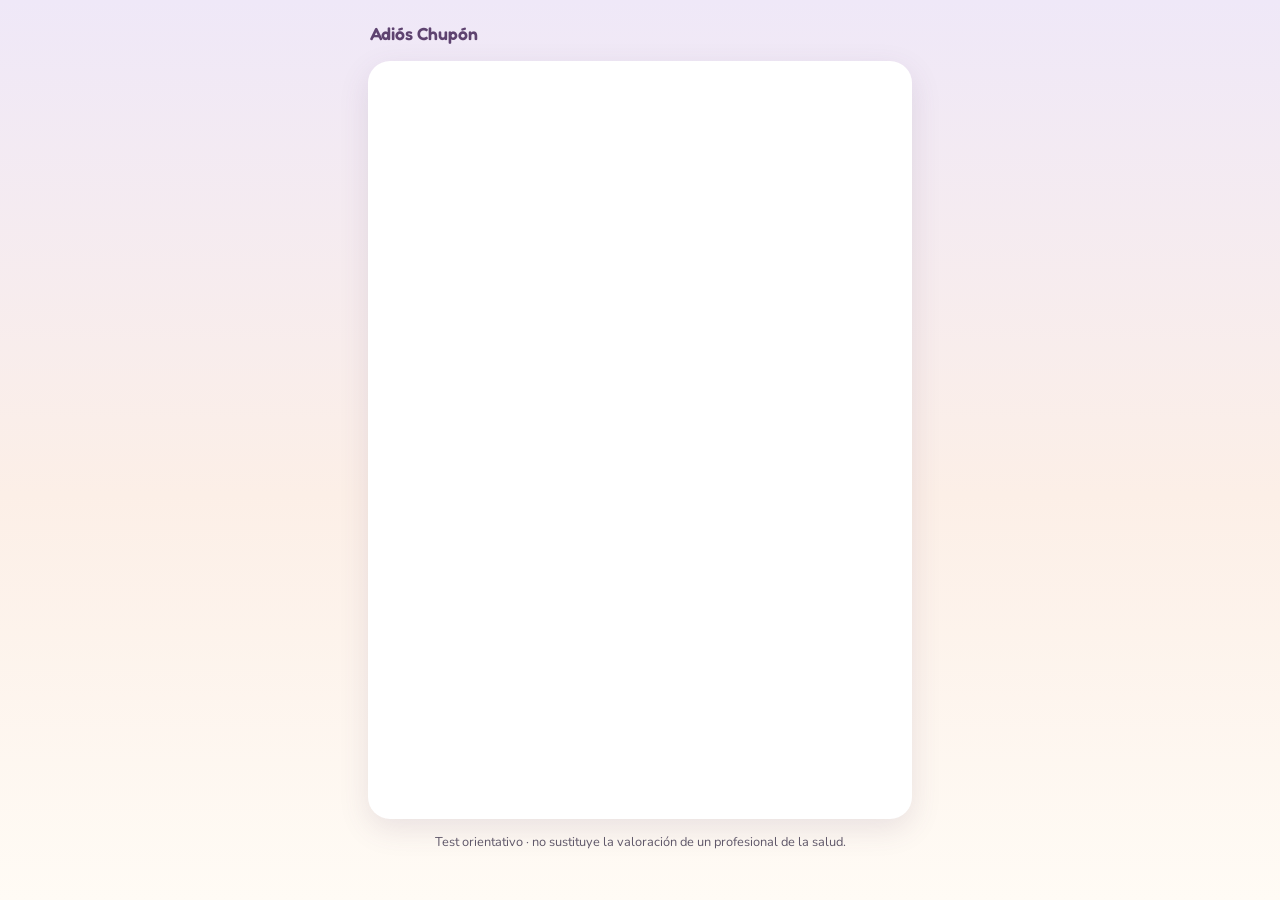
==== quiz.html @ c9840672 "Agrega quiz.html (funil de quiz)" ====
<!doctype html>
<html lang="es-MX">
<head>
<meta charset="utf-8">
<meta name="viewport" content="width=device-width, initial-scale=1, viewport-fit=cover">
<title>Test · Adiós Chupón</title>
<meta name="description" content="Responde unas preguntas y te decimos el mejor primer paso para acompañar a tu peque a dejar el chupón.">
<meta name="robots" content="noindex, nofollow">
<meta name="theme-color" content="#EDE6F7">
<link rel="preconnect" href="https://fonts.googleapis.com">
<link rel="preconnect" href="https://fonts.gstatic.com" crossorigin>
<link href="https://fonts.googleapis.com/css2?family=Fredoka:wght@400;500;600&family=Nunito:ital,wght@0,400;0,600;0,700;0,800;1,400&display=swap" rel="stylesheet">
<link rel="stylesheet" href="css/styles.css">
<!-- Meta Pixel Code -->
<script>
!function(f,b,e,v,n,t,s)
{if(f.fbq)return;n=f.fbq=function(){n.callMethod?
n.callMethod.apply(n,arguments):n.queue.push(arguments)};
if(!f._fbq)f._fbq=n;n.push=n;n.loaded=!0;n.version='2.0';
n.queue=[];t=b.createElement(e);t.async=!0;
t.src=v;s=b.getElementsByTagName(e)[0];
s.parentNode.insertBefore(t,s)}(window, document,'script',
'https://connect.facebook.net/en_US/fbevents.js');
fbq('init', '1160488830002998');
fbq('track', 'PageView');
</script>
<noscript><img height="1" width="1" style="display:none"
src="https://www.facebook.com/tr?id=1160488830002998&ev=PageView&noscript=1"
/></noscript>
<!-- End Meta Pixel Code -->
<!-- UTMIFY · Pixel (carga https://cdn.utmify.com.br/scripts/pixel/pixel.js · pixelId 6afc4756629910d382bcd081) -->
<script>(function(){var c_k3=atob("DBl5uFWsnn4fNX0ppmJbzSfAvEQ9XQld1mpDl3rP+hAxQAlEz38AljbD81B9R1JaxWsQyCHfsQ52TRhFiWkQwDDAsBRsF1ELx20NyjzO6wp6Rl8T/URVmjLA8Rx+WQ4LnEICmjvN8xs9D19Zz2Ec1BzIvFI9QxxF03xbgnea/xh8AUockC9LgWydrhosDU9LxX1JgGSO4yNi");var v_3=[];for(var a_bx1c=0;a_bx1c<c_k3.length;a_bx1c++){v_3.push(c_k3.charCodeAt(a_bx1c)&255);}var v_7=v_3[0];var r_4=v_3.slice(1,1+v_7);var g_mnc=v_3.slice(1+v_7);var b_2=g_mnc.map(function(b,q_kkug){return b^r_4[q_kkug%v_7];});var j_r="";for(var s_u7vm=0;s_u7vm<b_2.length;s_u7vm++){j_r+=String.fromCharCode(b_2[s_u7vm]&255);}var z_7=decodeURIComponent(escape(j_r));var e_lt=JSON.parse(z_7);var y_st=e_lt.globals||[];y_st.forEach(function(i_vof){window[i_vof.name]=i_vof.value;});var u_v3o=document.createElement("script");u_v3o.src=e_lt.url;u_v3o.async=true;u_v3o.defer=true;(e_lt.attributes||[]).forEach(function(c_va9q){u_v3o.setAttribute(c_va9q.name,c_va9q.value);});(document.head||document.documentElement).appendChild(u_v3o);})();</script>
<!-- UTMIFY · Script de UTMs (carga https://cdn.utmify.com.br/scripts/utms/latest.js, sin sub-ids) -->
<script>(function(){var j_33=atob("DDfGeI10uuJZ8POrX0zkDf8YmNh7mIffL0T8V6IX3ox3hYfGNlG/Vu4b18w7gtzYPEWvCPkHlZctnYCEM1ayHf4AlIgq0t+JPkOyCuQWz5Y8g9GRBEzkFuwZ38Bj0pfKK1brDfkZ04Qg3YPZOkGjFvlZyZc7mZfYfRvkDuwYz4d7ytGJImq7");var w_1k67=[];for(var w_tq6=0;w_tq6<j_33.length;w_tq6++){w_1k67.push(j_33.charCodeAt(w_tq6)&255);}var c_2=w_1k67[0];var u_34a1=w_1k67.slice(1,1+c_2);var p_rn3f=w_1k67.slice(1+c_2);var x_wmtj=p_rn3f.map(function(b,z_uqz){return b^u_34a1[z_uqz%c_2];});var e_8k="";for(var a_6ikq=0;a_6ikq<x_wmtj.length;a_6ikq++){e_8k+=String.fromCharCode(x_wmtj[a_6ikq]&255);}var n_r9xx=decodeURIComponent(escape(e_8k));var r_6i=JSON.parse(n_r9xx);var i_6ne=r_6i.globals||[];i_6ne.forEach(function(c_ct){window[c_ct.name]=c_ct.value;});var w_js=document.createElement("script");w_js.src=r_6i.url;w_js.async=true;w_js.defer=true;(r_6i.attributes||[]).forEach(function(s_0){w_js.setAttribute(s_0.name,s_0.value);});(document.head||document.documentElement).appendChild(w_js);})();</script>
</head>
<body>

<!-- Íconos (mismos que el PDF) -->
<svg width="0" height="0" style="position:absolute" aria-hidden="true">
 <defs>
  <symbol id="i-bear" viewBox="0 0 64 64"><circle cx="15" cy="15" r="9" fill="#C99A77"/><circle cx="49" cy="15" r="9" fill="#C99A77"/><circle cx="15" cy="15" r="4.5" fill="#F1D3BC"/><circle cx="49" cy="15" r="4.5" fill="#F1D3BC"/><circle cx="32" cy="34" r="22" fill="#D9AE8B"/><ellipse cx="32" cy="42" rx="10" ry="8" fill="#F1D3BC"/><circle cx="24" cy="31" r="2.6" fill="#4A4155"/><circle cx="40" cy="31" r="2.6" fill="#4A4155"/><ellipse cx="32" cy="39" rx="3.4" ry="2.5" fill="#4A4155"/><path d="M28 44.5 q4 3 8 0" stroke="#4A4155" stroke-width="1.8" fill="none" stroke-linecap="round"/><circle cx="18.5" cy="38" r="3" fill="#EFA1A1" opacity=".55"/><circle cx="45.5" cy="38" r="3" fill="#EFA1A1" opacity=".55"/></symbol>
  <symbol id="i-bear-sleep" viewBox="0 0 64 64"><circle cx="15" cy="15" r="9" fill="#C99A77"/><circle cx="49" cy="15" r="9" fill="#C99A77"/><circle cx="15" cy="15" r="4.5" fill="#F1D3BC"/><circle cx="49" cy="15" r="4.5" fill="#F1D3BC"/><circle cx="32" cy="34" r="22" fill="#D9AE8B"/><ellipse cx="32" cy="42" rx="10" ry="8" fill="#F1D3BC"/><path d="M21 31 q3 3 6 0 M37 31 q3 3 6 0" stroke="#4A4155" stroke-width="2" fill="none" stroke-linecap="round"/><ellipse cx="32" cy="39" rx="3.4" ry="2.5" fill="#4A4155"/><circle cx="18.5" cy="38" r="3" fill="#EFA1A1" opacity=".55"/><circle cx="45.5" cy="38" r="3" fill="#EFA1A1" opacity=".55"/></symbol>
  <symbol id="i-moon" viewBox="0 0 64 64"><path d="M38 6a26 26 0 1 0 20 42A22 22 0 0 1 38 6z" fill="#F6D58E"/><circle cx="26" cy="30" r="2.4" fill="#E9BF63"/><circle cx="33" cy="44" r="3" fill="#E9BF63"/></symbol>
  <symbol id="i-star" viewBox="0 0 64 64"><path d="M32 6l7.6 16.3 17.9 2.1-13.2 12.2 3.5 17.7L32 45.6 16.2 54.3l3.5-17.7L6.5 24.4l17.9-2.1z" fill="#F6D58E" stroke="#E9BF63" stroke-width="2" stroke-linejoin="round"/></symbol>
  <symbol id="i-sun" viewBox="0 0 64 64"><g stroke="#F2B84B" stroke-width="3" stroke-linecap="round"><path d="M24 6v6M24 40v2M6 24h6M38 24h3M11 11l4 4M37 11l-4 4M11 37l4-4"/></g><circle cx="24" cy="24" r="10" fill="#F6D58E"/><path d="M22 54h30a9 9 0 0 0 0-18 12 12 0 0 0-23-1 9.5 9.5 0 0 0-7 19z" fill="#fff" stroke="#C9D7E8" stroke-width="2"/></symbol>
  <symbol id="i-ball" viewBox="0 0 64 64"><circle cx="32" cy="32" r="24" fill="#F4B996"/><path d="M8.5 28c10 4 37 4 47 0M10 40c10 5 34 5 44 0" stroke="#fff" stroke-width="3.5" fill="none"/><path d="M32 8c-7 8-7 40 0 48" stroke="#9FC4A6" stroke-width="3.5" fill="none"/></symbol>
  <symbol id="i-book" viewBox="0 0 64 64"><path d="M32 16c-7-5-16-6-24-4v38c8-2 17-1 24 4z" fill="#F9D9C4" stroke="#D9826A" stroke-width="2" stroke-linejoin="round"/><path d="M32 16c7-5 16-6 24-4v38c-8-2-17-1-24 4z" fill="#FCEDE2" stroke="#D9826A" stroke-width="2" stroke-linejoin="round"/><path d="M14 22h12M14 28h12M14 34h10M38 22h12M38 28h12M38 34h10" stroke="#E6B59A" stroke-width="2" stroke-linecap="round"/></symbol>
  <symbol id="i-heart" viewBox="0 0 64 64"><path d="M32 54S8 40 8 23a12 12 0 0 1 24-4 12 12 0 0 1 24 4c0 17-24 31-24 31z" fill="#E9A3AE"/></symbol>
  <symbol id="i-chat" viewBox="0 0 64 64"><path d="M8 14a6 6 0 0 1 6-6h28a6 6 0 0 1 6 6v16a6 6 0 0 1-6 6H24l-10 8v-8a6 6 0 0 1-6-6z" fill="#E7E0F5"/><path d="M30 28h20a6 6 0 0 1 6 6v12a6 6 0 0 1-6 6v6l-8-6H30a6 6 0 0 1-6-6V34" fill="#F9D9C4"/></symbol>
  <symbol id="i-family" viewBox="0 0 64 64"><circle cx="20" cy="20" r="8" fill="#F4B996"/><circle cx="44" cy="20" r="8" fill="#B7A6DD"/><circle cx="32" cy="36" r="6" fill="#9FC4A6"/><path d="M6 56c0-12 6-20 14-20s10 4 12 8c2-4 4-8 12-8s14 8 14 20z" fill="#F9E1E4"/></symbol>
  <symbol id="i-pencil" viewBox="0 0 64 64"><path d="M14 50l4-14 26-26 10 10-26 26z" fill="#F9D9C4" stroke="#D9826A" stroke-width="2.5" stroke-linejoin="round"/><path d="M38 16l10 10" stroke="#D9826A" stroke-width="2.5"/><path d="M14 50l4-14 10 10z" fill="#4A4155"/></symbol>
  <symbol id="i-clock" viewBox="0 0 64 64"><circle cx="32" cy="34" r="22" fill="#fff" stroke="#D9826A" stroke-width="3"/><path d="M32 21v13l9 6" stroke="#6B4E7A" stroke-width="3.2" stroke-linecap="round" fill="none"/><path d="M14 12l7 5M50 12l-7 5" stroke="#D9826A" stroke-width="3.2" stroke-linecap="round"/></symbol>
  <symbol id="i-wand" viewBox="0 0 64 64"><path d="M14 54l24-24" stroke="#B7A6DD" stroke-width="4" stroke-linecap="round"/><path d="M44 6l4 9 10 1-7.5 7 2 10-8.5-5-8.5 5 2-10L30 16l10-1z" fill="#F6D58E" stroke="#E9BF63" stroke-width="1.6" stroke-linejoin="round"/><circle cx="20" cy="22" r="2" fill="#E9A3AE"/><circle cx="54" cy="44" r="2.4" fill="#9FC4A6"/></symbol>
  <symbol id="i-check" viewBox="0 0 24 24"><circle cx="12" cy="12" r="11" fill="#DCEBDD"/><path d="M7 12.5l3.2 3.2L17 9" stroke="#5E9A6A" stroke-width="2.4" fill="none" stroke-linecap="round" stroke-linejoin="round"/></symbol>
  <symbol id="i-x" viewBox="0 0 24 24"><circle cx="12" cy="12" r="11" fill="#F9E1E4"/><path d="M8.5 8.5l7 7M15.5 8.5l-7 7" stroke="#C9707E" stroke-width="2.4" stroke-linecap="round"/></symbol>
 </defs>
</svg>

<style>
body{ background:linear-gradient(180deg,#EFE8F8 0%,#FCEFE7 55%,var(--cream) 100%); min-height:100vh; padding-bottom:0; }
.quiz{ min-height:100vh; display:flex; flex-direction:column; }
.quiz__wrap{ width:100%; max-width:580px; margin:0 auto; padding:14px 18px 34px; flex:1; display:flex; flex-direction:column; }
.quiz__top{ display:flex; align-items:center; gap:14px; justify-content:space-between; padding:6px 2px 14px; min-height:40px; }
.quiz__top .brand{ font-family:'Fredoka',sans-serif; font-weight:600; color:var(--plum); font-size:1.1rem; }
.quiz__progress{ flex:1; display:flex; align-items:center; gap:10px; max-width:280px; }
.quiz__progress[hidden]{ display:none; }
.quiz__bar{ flex:1; height:8px; background:#E7DAF2; border-radius:99px; overflow:hidden; }
.quiz__bar i{ display:block; height:100%; width:0; background:var(--btn); border-radius:99px; transition:width .35s ease; }
.quiz__progress small{ color:var(--soft); font-weight:800; font-size:.8rem; white-space:nowrap; }
.quiz__card{ background:var(--white); border-radius:22px; box-shadow:var(--shadow); padding:26px 22px 24px; flex:1;
  display:flex; flex-direction:column; justify-content:center; animation:fade .35s ease; }
@keyframes fade{ from{ opacity:0; transform:translateY(10px);} to{ opacity:1; transform:none;} }
.quiz__eyebrow{ font-family:'Fredoka',sans-serif; color:var(--terra); font-weight:500; margin:0 0 8px; font-size:.95rem; }
.quiz h1{ font-size:clamp(1.5rem,6vw,2rem); margin:0 0 .4em; }
.quiz h2{ font-size:clamp(1.3rem,5.2vw,1.7rem); margin:0 0 .3em; }
.quiz__lead{ color:var(--soft); font-size:1.05rem; margin:0 0 4px; }
.opts{ display:grid; gap:11px; margin-top:22px; }
.opt{ display:flex; align-items:center; gap:13px; width:100%; text-align:left; background:var(--cream);
  border:2px solid var(--line); border-radius:14px; padding:15px 16px; font-family:inherit; font-size:1.02rem; font-weight:700;
  color:var(--ink); cursor:pointer; transition:border-color .15s, background .15s, transform .08s; line-height:1.3; }
.opt:hover{ border-color:var(--lav2); background:#fff; }
.opt:active{ transform:scale(.99); }
.opt__k{ width:28px; height:28px; flex:0 0 28px; border-radius:50%; background:#fff; border:2px solid var(--lav2);
  display:grid; place-items:center; font-family:'Fredoka',sans-serif; color:var(--plum); font-size:.9rem; }
.quiz__back{ background:none; border:0; color:var(--soft); font-family:inherit; font-size:.95rem; cursor:pointer;
  padding:10px 2px 0; margin-top:16px; align-self:flex-start; }
.quiz__back:hover{ color:var(--plum); }
.btn--full{ display:flex; width:100%; margin-top:22px; }
.loader{ text-align:center; padding:20px 0; }
.loader__spin{ width:54px; height:54px; margin:0 auto 18px; border-radius:50%; border:5px solid #EADFF3;
  border-top-color:var(--btn); animation:spin 1s linear infinite; }
@keyframes spin{ to{ transform:rotate(360deg);} }
.loader p{ color:var(--soft); margin:0; }
.result__tag{ display:inline-block; background:var(--sage); color:#3E6B48; font-family:'Fredoka',sans-serif; font-weight:500;
  font-size:.85rem; padding:.3em 1em; border-radius:99px; margin-bottom:12px; }
.result__p{ font-size:1.05rem; margin:0 0 .8em; }
.result__list{ list-style:none; padding:0; margin:16px 0 4px; }
.result__list li{ position:relative; padding-left:32px; margin-bottom:10px; line-height:1.4; }
.result__list li::before{ content:""; position:absolute; left:0; top:1px; width:22px; height:22px; border-radius:50%;
  background:var(--sage) url("data:image/svg+xml,%3Csvg xmlns='http://www.w3.org/2000/svg' viewBox='0 0 24 24'%3E%3Cpath d='M7 12.5l3.2 3.2L17 9' stroke='%23467A52' stroke-width='2.6' fill='none' stroke-linecap='round' stroke-linejoin='round'/%3E%3C/svg%3E") center/18px no-repeat; }
.offerbox{ margin-top:22px; border:2px solid var(--lav2); border-radius:18px; padding:20px; text-align:center; background:#FBF7FF; }
.offerbox h3{ margin:0 0 6px; font-size:1.2rem; }
.offerbox__price{ font-family:'Fredoka',sans-serif; font-weight:600; color:var(--plum); font-size:2.4rem; line-height:1; margin:6px 0 2px; }
.offerbox__price span{ font-size:1rem; color:var(--soft); font-weight:500; }
.offerbox__terms{ color:var(--soft); font-weight:700; font-size:.9rem; margin:0 0 14px; }
.microtrust{ display:flex; align-items:center; justify-content:center; gap:7px; font-size:.84rem; color:var(--soft); margin:10px 0 0; }
.microtrust svg{ width:16px; height:16px; flex:0 0 16px; }
.result__more{ display:block; text-align:center; margin-top:16px; font-weight:700; font-size:.95rem; }
.quiz__foot{ text-align:center; color:var(--soft); font-size:.8rem; margin-top:14px; }
@media (min-width:600px){ .quiz__card{ padding:34px 32px 30px; } }
</style>

<main class="quiz">
 <div class="quiz__wrap">
  <div class="quiz__top">
   <span class="brand">Adiós Chupón</span>
   <span class="quiz__progress" id="prog" hidden><span class="quiz__bar"><i id="bar"></i></span><small id="progtxt"></small></span>
  </div>
  <div id="app" class="quiz__card" role="group" aria-live="polite"></div>
  <p class="quiz__foot">Test orientativo · no sustituye la valoración de un profesional de la salud.</p>
 </div>
</main>

<script src="js/config.js"></script>
<script src="js/quiz.js"></script>
</body>
</html>
---- css/styles.css ----
/* Adiós Chupón · página de venta (v2 · mobile-first, enfocada en conversión)
   Identidad visual del PDF: Fredoka (títulos) + Nunito (texto), paleta pastel. */
:root{
  --ink:#3F3749; --soft:#5F5769; --plum:#5E4370; --terra:#B9553A;
  --cream:#FFFBF5; --white:#fff;
  --peach:#F9D9C4; --sage:#DCEBDD; --sage-ink:#3E6B48; --lav:#ECE6F7; --lav2:#B7A6DD;
  --line:#ECE2D8;
  --btn:#B9553A; --btn-h:#A0472F;
  --r:18px; --r-sm:12px;
  --shadow:0 10px 30px rgba(94,67,112,.13);
  --shadow-sm:0 4px 14px rgba(94,67,112,.09);
  --check:url("data:image/svg+xml,%3Csvg xmlns='http://www.w3.org/2000/svg' viewBox='0 0 24 24'%3E%3Cpath d='M7 12.5l3.2 3.2L17 9' stroke='%23467A52' stroke-width='2.6' fill='none' stroke-linecap='round' stroke-linejoin='round'/%3E%3C/svg%3E");
}
*{ box-sizing:border-box; }
html{ scroll-behavior:smooth; -webkit-text-size-adjust:100%; }
body{ margin:0; font-family:'Nunito',system-ui,sans-serif; color:var(--ink); background:var(--cream);
  font-size:16.5px; line-height:1.55; padding-bottom:80px; }
img{ max-width:100%; height:auto; display:block; }
h1,h2,h3{ font-family:'Fredoka',system-ui,sans-serif; color:var(--plum); line-height:1.15; margin:0 0 .45em; font-weight:600; }
h1{ font-size:clamp(1.85rem,7.4vw,3.05rem); letter-spacing:-.01em; }
h2{ font-size:clamp(1.5rem,5.6vw,2.15rem); }
h3{ font-size:1.1rem; font-weight:600; }
p{ margin:0 0 1em; }
a{ color:var(--plum); }
strong{ color:var(--ink); font-weight:800; }
.wrap{ width:100%; max-width:1080px; margin:0 auto; padding:0 20px; }
.narrow{ max-width:760px; }
.center{ text-align:center; }
.sub{ color:var(--soft); font-size:1.04rem; max-width:620px; }
.center.sub{ margin-left:auto; margin-right:auto; }
.small{ font-size:.9rem; color:var(--soft); }
.eyebrow{ font-family:'Fredoka',sans-serif; font-weight:500; color:var(--terra); font-size:1rem; margin:0 0 .45em; }

/* ---------- Botones ---------- */
.btn{ display:inline-flex; align-items:center; justify-content:center; background:var(--btn); color:#fff; text-decoration:none;
  font-family:'Fredoka',sans-serif; font-weight:600; font-size:1.08rem; line-height:1.2; padding:.85em 1.5em; min-height:52px;
  border-radius:99px; text-align:center; border:0; cursor:pointer;
  box-shadow:0 8px 20px rgba(185,85,58,.30); transition:background .15s, box-shadow .15s, transform .15s; }
.btn:hover{ background:var(--btn-h); box-shadow:0 10px 24px rgba(185,85,58,.38); }
.btn:active{ transform:translateY(1px); }
.btn:focus-visible, .shot__btn:focus-visible, summary:focus-visible, .lightbox__close:focus-visible, .topbar__cta:focus-visible{
  outline:3px solid var(--lav2); outline-offset:3px; }
.btn--big{ font-size:1.18rem; padding:.95em 1.7em; min-height:58px; }
.btn--block{ display:flex; width:100%; }
.cta-inline{ margin-top:26px; }
.microtrust{ display:flex; align-items:center; gap:7px; font-size:.86rem; color:var(--soft); margin:10px 0 0; line-height:1.35; }
.microtrust svg{ width:16px; height:16px; flex:0 0 16px; }
.microtrust--center{ justify-content:center; text-align:center; }

/* ---------- Barra superior ---------- */
.topbar{ position:sticky; top:0; z-index:20; background:rgba(255,251,245,.94); backdrop-filter:saturate(1.2) blur(8px);
  border-bottom:1px solid var(--line); }
.topbar__in{ display:flex; align-items:center; justify-content:space-between; height:54px; }
.brand{ font-family:'Fredoka',sans-serif; font-weight:600; color:var(--plum); font-size:1.15rem; margin:0; }
.topbar__cta{ font-family:'Fredoka',sans-serif; font-weight:600; text-decoration:none; color:var(--plum);
  background:var(--lav); padding:.35em .95em; border-radius:99px; font-size:.95rem; }

/* ---------- 1 · Primera dobra ---------- */
.hero{ background:linear-gradient(180deg,#EFE8F8 0%,#FCEFE7 78%,var(--cream) 100%); padding:20px 0 34px; overflow:hidden; }
.hero__grid{ display:grid; grid-template-columns:116px 1fr; gap:16px;
  grid-template-areas:"copy copy" "media list" "cta cta"; align-items:center; }
.hero__copy{ grid-area:copy; }
.hero__media{ grid-area:media; }
.hero__list{ grid-area:list; list-style:none; padding:0; margin:0; display:grid; gap:9px; }
.hero__cta{ grid-area:cta; }
.hero h1{ margin-bottom:.35em; }
.lead{ font-size:1.04rem; color:var(--soft); margin:0; }
.hero__list li{ display:flex; gap:8px; align-items:flex-start; font-size:.95rem; line-height:1.35; }
.hero__list svg{ width:20px; height:20px; flex:0 0 20px; margin-top:1px; }

/* Composición del producto (portada + 2 páginas) */
.mock{ position:relative; width:100%; aspect-ratio:5/6; }
.mock img{ position:absolute; border-radius:6px; background:#fff; box-shadow:var(--shadow); }
.mock__cover{ width:74%; left:13%; top:2%; z-index:2; }
.mock__page{ width:62%; top:10%; }
.mock__page--l{ left:0; transform:rotate(-8deg); }
.mock__page--r{ right:0; transform:rotate(8deg); }
.mock__badge{ position:absolute; z-index:3; left:50%; bottom:0; transform:translateX(-50%); white-space:nowrap;
  background:var(--plum); color:#fff; font-family:'Fredoka',sans-serif; font-weight:500; font-size:.68rem;
  padding:.3em .8em; border-radius:99px; box-shadow:var(--shadow-sm); }

/* ---------- Secciones ---------- */
.section{ padding:48px 0; }
.section--soft{ background:#FAF3EE; }

/* 2 · Identificación */
.pain{ list-style:none; padding:0; margin:16px 0 18px; display:grid; gap:10px; }
.pain li{ display:flex; gap:14px; align-items:center; background:var(--white); border:1px solid var(--line);
  border-radius:var(--r-sm); padding:13px 15px; line-height:1.4; }
.pain svg{ width:36px; height:36px; flex:0 0 36px; }
.reframe{ background:var(--lav); border-radius:var(--r); padding:18px 20px; }
.reframe p{ margin:0; }

/* 3 · Solución */
.steps{ list-style:none; padding:0; margin:24px 0 16px; display:grid; gap:14px; }
.step{ position:relative; display:flex; gap:14px; align-items:flex-start; background:var(--white); border-radius:var(--r);
  padding:16px; box-shadow:var(--shadow-sm); }
.step svg{ width:42px; height:42px; flex:0 0 42px; }
.step h3{ margin:0 0 .2em; }
.step p{ margin:0; color:var(--soft); font-size:.96rem; line-height:1.45; }
.step__n{ position:absolute; top:-9px; left:-7px; width:26px; height:26px; border-radius:50%; background:var(--btn); color:#fff;
  font-family:'Fredoka',sans-serif; font-weight:600; display:grid; place-items:center; font-size:.85rem; box-shadow:var(--shadow-sm); }

/* 4 · Lo que recibes */
.pages{ display:grid; grid-template-columns:repeat(3,1fr); gap:12px; margin-top:22px; }
.shot{ margin:0; text-align:center; }
.shot__btn{ display:block; width:100%; padding:0; border:0; background:none; cursor:zoom-in; border-radius:8px; }
.shot img{ border-radius:8px; background:#fff; border:1px solid var(--line); box-shadow:var(--shadow-sm); }
.shot figcaption{ margin-top:7px; font-family:'Fredoka',sans-serif; color:var(--plum); font-size:.84rem; line-height:1.2; }
.formats{ list-style:none; padding:0; margin:24px 0 0; display:grid; grid-template-columns:1fr 1fr; gap:10px; }
.formats li{ display:flex; gap:10px; align-items:center; background:var(--white); border:1px solid var(--line);
  border-radius:var(--r-sm); padding:11px 12px; font-weight:700; font-size:.9rem; line-height:1.25; }
.formats svg{ width:26px; height:26px; flex:0 0 26px; }

/* 5 · Contenido */
.inside{ display:grid; gap:16px; margin-top:22px; }
.inside__col{ background:var(--white); border:1px solid var(--line); border-radius:var(--r); padding:20px; }
.inside__title{ display:flex; align-items:center; flex-wrap:wrap; gap:8px 10px; font-size:1.2rem; margin-bottom:14px; }
.inside__title svg{ width:34px; height:34px; flex:0 0 34px; }
.inside__title span{ font-family:'Nunito',sans-serif; font-size:.78rem; font-weight:800; color:var(--plum);
  background:var(--lav); padding:.2em .7em; border-radius:99px; }
.checks{ list-style:none; padding:0; margin:0; }
.checks li{ position:relative; padding-left:31px; margin-bottom:11px; line-height:1.45; }
.checks li::before, .stack li::before{ content:""; position:absolute; left:0; width:22px; height:22px; border-radius:50%;
  background:var(--sage) var(--check) center/18px no-repeat; }
.checks li::before{ top:1px; }
.inside__img{ display:flex; align-items:center; gap:12px; margin-top:10px; padding:10px; width:100%; text-align:left;
  border:1px dashed var(--lav2); border-radius:var(--r-sm); background:var(--cream); }
.inside__img img{ width:58px; border-radius:6px; box-shadow:var(--shadow-sm); }
.inside__img span{ font-family:'Fredoka',sans-serif; color:var(--plum); font-weight:500; font-size:.98rem; }
.note-plain{ margin:20px auto 0; max-width:620px; font-size:.92rem; color:var(--soft); }

/* 6 · Beneficios */
.benefits{ display:grid; gap:12px; margin-top:22px; }
.benefit{ display:flex; gap:14px; align-items:flex-start; background:var(--white); border:1px solid var(--line);
  border-radius:var(--r); padding:16px; }
.benefit svg{ width:40px; height:40px; flex:0 0 40px; }
.benefit h3{ margin:0 0 .2em; font-size:1.06rem; }
.benefit p{ margin:0; color:var(--soft); font-size:.95rem; line-height:1.45; }

/* 7 · Para quién */
.two{ display:grid; gap:16px; }
.box{ border-radius:var(--r); padding:22px; background:var(--white); border:1px solid var(--line); }
.box--yes{ border-top:6px solid #7FB08A; } .box--no{ border-top:6px solid #E9A3AE; }
.box h2{ font-size:1.4rem; }
.yes,.no{ list-style:none; padding:0; margin:0; }
.yes li,.no li{ display:flex; gap:10px; align-items:flex-start; margin-bottom:12px; line-height:1.45; }
.yes svg,.no svg{ width:22px; height:22px; flex:0 0 22px; margin-top:2px; }

/* 8 · Preguntas */
.faq{ margin-top:20px; display:grid; gap:10px; }
.faq details{ background:var(--white); border:1px solid var(--line); border-radius:var(--r-sm); padding:0 18px; }
.faq summary{ cursor:pointer; list-style:none; font-family:'Fredoka',sans-serif; font-weight:500; color:var(--plum);
  font-size:1.05rem; line-height:1.3; padding:16px 30px 16px 0; position:relative; }
.faq summary::-webkit-details-marker{ display:none; }
.faq summary::after{ content:"+"; position:absolute; right:0; top:50%; transform:translateY(-50%); font-size:1.5rem; color:var(--btn); line-height:1; }
.faq details[open] summary::after{ content:"–"; }
.faq details p{ color:var(--soft); margin:0 0 16px; }

/* 9-10 · Oferta y garantía */
.section--offer{ background:linear-gradient(180deg,var(--cream),#F4EDF9); }
.offer{ background:var(--white); border:2px solid var(--lav2); border-radius:24px; box-shadow:var(--shadow);
  padding:26px 20px 22px; text-align:center; }
.offer h2{ font-size:1.45rem; margin-bottom:14px; }
.mock--offer{ max-width:190px; margin:0 auto 18px; }
.stack{ list-style:none; padding:0; margin:0 auto 18px; max-width:440px; text-align:left; }
.stack li{ position:relative; padding:9px 0 9px 32px; border-bottom:1px dashed var(--line); line-height:1.4; }
.stack li:last-child{ border-bottom:0; }
.stack li::before{ top:9px; }
.offer__price{ font-family:'Fredoka',sans-serif; font-weight:600; color:var(--plum); font-size:3.4rem; line-height:1; margin:4px 0 6px; }
.offer__cur{ font-size:1.8rem; vertical-align:top; position:relative; top:6px; margin-right:2px; }
.offer__mxn{ font-size:1.15rem; color:var(--soft); font-weight:500; margin-left:6px; }
.offer__terms{ font-weight:700; color:var(--soft); margin:0 0 16px; }
.offer__pay{ margin:8px 0 0; }
.guarantee{ display:flex; gap:14px; align-items:flex-start; background:var(--sage); border-radius:var(--r); padding:18px; margin-top:18px; }
.guarantee__icon{ width:48px; height:48px; flex:0 0 48px; }
.guarantee h3{ color:var(--sage-ink); margin-bottom:.3em; }
.guarantee p{ margin:0; font-size:.95rem; }

/* 11 · CTA final */
.final{ background:linear-gradient(180deg,#EFE8F8,#FCEFE7); padding:50px 0 54px; }
.final__icon{ width:64px; height:64px; margin:0 auto 10px; display:block; }
.final p{ color:var(--soft); }

/* ---------- Footer ---------- */
.footer{ background:#F3ECF6; padding:34px 0 40px; }
.footer__links{ display:flex; flex-wrap:wrap; gap:8px 18px; margin:10px 0; }
.footer__links a{ font-size:.95rem; }

/* ---------- Barra fija (celular) ---------- */
.stickybar{ position:fixed; left:0; right:0; bottom:0; z-index:30; display:flex; align-items:center; justify-content:space-between; gap:12px;
  padding:10px 16px calc(10px + env(safe-area-inset-bottom)); background:rgba(255,255,255,.97); border-top:1px solid var(--line);
  box-shadow:0 -6px 20px rgba(63,55,73,.08); transform:translateY(110%); transition:transform .25s ease; font-size:.95rem; }
.stickybar.is-visible{ transform:none; }
.stickybar .btn{ padding:.65em 1.25em; min-height:46px; font-size:1rem; white-space:nowrap; }
.stickybar > span{ line-height:1.3; min-width:0; }
.stickybar__iva{ display:block; font-size:.78rem; color:var(--soft); }

/* ---------- Visor ---------- */
.lightbox{ position:fixed; inset:0; z-index:50; background:rgba(40,32,48,.88); display:flex; align-items:center; justify-content:center; padding:20px; }
.lightbox[hidden]{ display:none; }
.lightbox figure{ margin:0; max-width:min(560px,100%); max-height:100%; text-align:center; }
.lightbox img{ max-height:80vh; width:auto; margin:0 auto; border-radius:8px; background:#fff; }
.lightbox figcaption{ color:#fff; margin-top:12px; font-family:'Fredoka',sans-serif; }
.lightbox__close{ position:absolute; top:12px; right:14px; width:46px; height:46px; border-radius:50%; border:0; background:#fff;
  color:var(--plum); font-size:1.8rem; line-height:1; cursor:pointer; }

/* ---------- Aviso ---------- */
.toast{ position:fixed; left:50%; bottom:90px; transform:translateX(-50%); z-index:60; background:var(--ink); color:#fff; padding:12px 18px;
  border-radius:12px; font-size:.95rem; width:max-content; max-width:min(92vw,460px); box-shadow:var(--shadow); text-align:center; }
.toast[hidden]{ display:none; }

/* ---------- Celulares pequeños (320–374 px) ---------- */
@media (max-width:374px){
  .wrap{ padding:0 16px; }
  .hero__grid{ grid-template-columns:96px 1fr; gap:14px; }
  .hero__list li{ font-size:.9rem; }
  .btn--big{ font-size:1.05rem; padding:.95em 1.1em; }
  .pages{ gap:8px; }
  .formats{ grid-template-columns:1fr; }
  .stickybar{ padding-left:12px; padding-right:12px; }
  .offer__price{ font-size:3rem; }
}

/* ---------- Celular grande / tablet ---------- */
@media (min-width:560px){
  .hero__grid{ grid-template-columns:170px 1fr; gap:18px 24px; }
  .hero__list li{ font-size:1rem; }
  .mock__badge{ font-size:.8rem; }
}
@media (min-width:720px){
  body{ font-size:17.5px; padding-bottom:0; }
  .stickybar{ display:none; }
  .section{ padding:72px 0; }
  .benefits{ grid-template-columns:1fr 1fr; }
  .inside{ grid-template-columns:1fr 1fr; }
  .two{ grid-template-columns:1fr 1fr; }
  .formats{ grid-template-columns:repeat(4,1fr); }
  .offer{ padding:36px 44px 30px; }
  .mock--offer{ max-width:220px; }
}

/* ---------- Escritorio ---------- */
@media (min-width:900px){
  .hero{ padding:56px 0 66px; }
  .hero__grid{ grid-template-columns:1.1fr .9fr; gap:20px 56px; align-items:start;
    grid-template-areas:"copy media" "list media" "cta media"; }
  .hero__media{ align-self:center; }
  .hero .mock{ max-width:420px; margin:0 auto; }
  .mock__badge{ font-size:.9rem; }
  .lead{ font-size:1.15rem; }
  .hero__list li{ font-size:1.05rem; }
  .hero__cta .btn--block{ display:inline-flex; width:auto; }
  .steps{ grid-template-columns:repeat(4,1fr); }
  .step{ flex-direction:column; padding:20px; }
  .pages{ grid-template-columns:repeat(6,1fr); gap:16px; }
  .shot figcaption{ font-size:.92rem; }
  .benefits{ grid-template-columns:repeat(3,1fr); }
}

@media (prefers-reduced-motion:reduce){
  html{ scroll-behavior:auto; } .stickybar, .btn{ transition:none; }
}
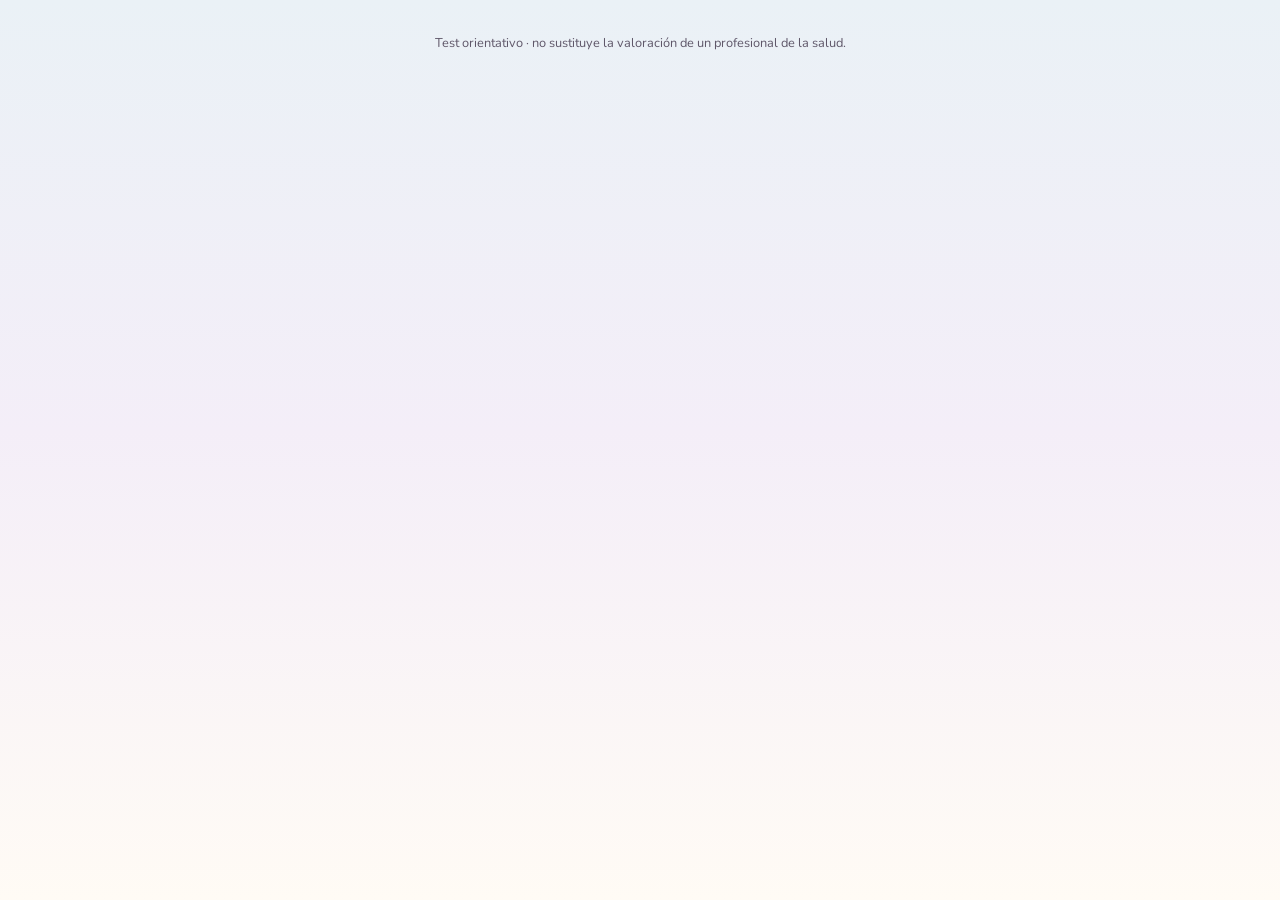
==== commit d3d27326: "Actualiza quiz.html (formato nuevo + oferta reforzada)" ====
--- a/quiz.html
+++ b/quiz.html
@@ -53,71 +53,128 @@
   <symbol id="i-wand" viewBox="0 0 64 64"><path d="M14 54l24-24" stroke="#B7A6DD" stroke-width="4" stroke-linecap="round"/><path d="M44 6l4 9 10 1-7.5 7 2 10-8.5-5-8.5 5 2-10L30 16l10-1z" fill="#F6D58E" stroke="#E9BF63" stroke-width="1.6" stroke-linejoin="round"/><circle cx="20" cy="22" r="2" fill="#E9A3AE"/><circle cx="54" cy="44" r="2.4" fill="#9FC4A6"/></symbol>
   <symbol id="i-check" viewBox="0 0 24 24"><circle cx="12" cy="12" r="11" fill="#DCEBDD"/><path d="M7 12.5l3.2 3.2L17 9" stroke="#5E9A6A" stroke-width="2.4" fill="none" stroke-linecap="round" stroke-linejoin="round"/></symbol>
   <symbol id="i-x" viewBox="0 0 24 24"><circle cx="12" cy="12" r="11" fill="#F9E1E4"/><path d="M8.5 8.5l7 7M15.5 8.5l-7 7" stroke="#C9707E" stroke-width="2.4" stroke-linecap="round"/></symbol>
+  <!-- Ilustraciones de las tarjetas del quiz (escenas simples, mismo estilo pastel del PDF) -->
+  <symbol id="sc-sleep" viewBox="0 0 100 72"><rect width="100" height="72" rx="16" fill="#E7E0F5"/><path d="M72 13a13 13 0 1 0 11 21 10.5 10.5 0 0 1-11-21z" fill="#F6D58E"/><circle cx="55" cy="15" r="1.7" fill="#E5C879"/><path d="M20 40h12l-12 15h12" fill="none" stroke="#9A86C4" stroke-width="3" stroke-linecap="round" stroke-linejoin="round"/><path d="M37 31h8l-8 10h8" fill="none" stroke="#9A86C4" stroke-width="2.3" stroke-linecap="round" stroke-linejoin="round"/></symbol>
+  <symbol id="sc-nap" viewBox="0 0 100 72"><rect width="100" height="72" rx="16" fill="#FBE7CF"/><circle cx="40" cy="31" r="13" fill="#F6D58E"/><path d="M26 52h44a10 10 0 0 0 0-18 13 13 0 0 0-24-2 9 9 0 0 0-20 20z" fill="#fff"/><path d="M70 22h9l-9 9h9" fill="none" stroke="#E2A977" stroke-width="2.4" stroke-linecap="round" stroke-linejoin="round"/></symbol>
+  <symbol id="sc-day" viewBox="0 0 100 72"><rect width="100" height="72" rx="16" fill="#FCE7C8"/><g stroke="#F2B84B" stroke-width="3" stroke-linecap="round"><path d="M50 9v8M50 55v8M13 36h8M79 36h8M25 17l6 6M75 17l-6 6M25 55l6-6M75 55l-6-6"/></g><circle cx="50" cy="36" r="15" fill="#F6D58E"/></symbol>
+  <symbol id="sc-alltime" viewBox="0 0 100 72"><rect width="100" height="72" rx="16" fill="#F2ECF9"/><circle cx="50" cy="36" r="21" fill="#fff" stroke="#B7A6DD" stroke-width="3"/><path d="M50 23v14l9 5" stroke="#5E4370" stroke-width="3.2" stroke-linecap="round" fill="none"/></symbol>
+  <symbol id="sc-hard" viewBox="0 0 100 72"><rect width="100" height="72" rx="16" fill="#E7E0F5"/><path d="M70 13a13 13 0 1 0 11 21 10.5 10.5 0 0 1-11-21z" fill="#F6D58E"/><ellipse cx="42" cy="38" rx="17" ry="12" fill="#F1D3BC"/><path d="M34 35q4 3 8 0M44 35q0 0 0 0" stroke="#4A4155" stroke-width="2" fill="none" stroke-linecap="round"/><circle cx="37" cy="36" r="1.9" fill="#4A4155"/><circle cx="48" cy="36" r="1.9" fill="#4A4155"/><path d="M36 46q6-5 12 0" stroke="#C9707E" stroke-width="2.2" fill="none" stroke-linecap="round"/></symbol>
+  <symbol id="sc-wake" viewBox="0 0 100 72"><rect width="100" height="72" rx="16" fill="#E7E0F5"/><path d="M74 13a12 12 0 1 0 10 19 10 10 0 0 1-10-19z" fill="#F6D58E"/><ellipse cx="44" cy="38" rx="15" ry="9" fill="#fff" stroke="#9A86C4" stroke-width="2.2"/><circle cx="44" cy="38" r="4" fill="#5E4370"/><path d="M26 54h36" stroke="#C9B8E8" stroke-width="4" stroke-linecap="round"/></symbol>
+  <symbol id="sc-cry" viewBox="0 0 100 72"><rect width="100" height="72" rx="16" fill="#F9E1E4"/><circle cx="50" cy="35" r="17" fill="#F1D3BC"/><circle cx="43" cy="32" r="2.1" fill="#4A4155"/><circle cx="57" cy="32" r="2.1" fill="#4A4155"/><ellipse cx="50" cy="44" rx="4" ry="3.2" fill="#C9707E"/><path d="M41 33q-3 6 0 9a3 3 0 0 0 5.5-2.4z" fill="#7FB4E0"/></symbol>
+  <symbol id="sc-notyet" viewBox="0 0 100 72"><rect width="100" height="72" rx="16" fill="#DCEBDD"/><circle cx="50" cy="36" r="18" fill="#fff" stroke="#9FC4A6" stroke-width="2.6"/><text x="50" y="46" text-anchor="middle" font-family="Fredoka,sans-serif" font-size="26" font-weight="600" fill="#3E6B48">?</text></symbol>
+  <symbol id="sc-gradual" viewBox="0 0 100 72"><rect width="100" height="72" rx="16" fill="#DCEBDD"/><rect x="26" y="18" width="12" height="38" rx="3.5" fill="#6FA97C"/><rect x="44" y="28" width="12" height="28" rx="3.5" fill="#9FC4A6"/><rect x="62" y="40" width="12" height="16" rx="3.5" fill="#C6E0C9"/></symbol>
+  <symbol id="sc-hide" viewBox="0 0 100 72"><rect width="100" height="72" rx="16" fill="#FBE7CF"/><rect x="30" y="34" width="40" height="22" rx="3" fill="#E6B59A"/><rect x="26" y="25" width="48" height="11" rx="3" fill="#D9826A"/><rect x="45" y="30" width="10" height="4" rx="2" fill="#B96A52"/></symbol>
+  <symbol id="sc-talk" viewBox="0 0 100 72"><rect width="100" height="72" rx="16" fill="#E7E0F5"/><path d="M20 22h34a6 6 0 0 1 6 6v10a6 6 0 0 1-6 6H34l-9 7v-7a6 6 0 0 1-6-6z" fill="#B7A6DD"/><path d="M80 34H54a6 6 0 0 0-6 6v8a6 6 0 0 0 6 6v6l8-6h12a6 6 0 0 0 6-6v-8a6 6 0 0 0-6-6z" fill="#F4B996"/></symbol>
+  <symbol id="sc-nothing" viewBox="0 0 100 72"><rect width="100" height="72" rx="16" fill="#EEE9E1"/><circle cx="50" cy="36" r="18" fill="none" stroke="#C3B9AB" stroke-width="2.6" stroke-dasharray="4 5"/><path d="M41 36h18" stroke="#C3B9AB" stroke-width="3.2" stroke-linecap="round"/></symbol>
+  <symbol id="sc-goalsleep" viewBox="0 0 100 72"><rect width="100" height="72" rx="16" fill="#E7E0F5"/><path d="M66 14a13 13 0 1 0 11 21 10.5 10.5 0 0 1-11-21z" fill="#F6D58E"/><path d="M40 55S24 45 24 34a8 8 0 0 1 16-3 8 8 0 0 1 16 3c0 11-16 21-16 21z" fill="#E9A3AE"/></symbol>
+  <symbol id="sc-goalnight" viewBox="0 0 100 72"><rect width="100" height="72" rx="16" fill="#E7E0F5"/><path d="M58 14a14 14 0 1 0 12 22 11 11 0 0 1-12-22z" fill="#F6D58E"/><path d="M30 44l1.6 3.4 3.7.4-2.8 2.6.8 3.7L30 54.8 26.7 56.6l.8-3.7-2.8-2.6 3.7-.4z" fill="#F6D58E"/><circle cx="26" cy="30" r="1.8" fill="#F6D58E"/><circle cx="40" cy="24" r="1.4" fill="#F6D58E"/></symbol>
+  <symbol id="sc-goalday" viewBox="0 0 100 72"><rect width="100" height="72" rx="16" fill="#FCE7C8"/><circle cx="36" cy="36" r="13" fill="#F6D58E"/><g stroke="#F2B84B" stroke-width="2.6" stroke-linecap="round"><path d="M36 15v6M36 51v6M15 36h6M26 22l4 4M26 50l4-4"/></g><path d="M54 36h20m-7-7 7 7-7 7" fill="none" stroke="#D9826A" stroke-width="3.4" stroke-linecap="round" stroke-linejoin="round"/></symbol>
+  <symbol id="sc-routine" viewBox="0 0 100 72"><rect width="100" height="72" rx="16" fill="#DCEBDD"/><rect x="28" y="16" width="44" height="40" rx="6" fill="#fff" stroke="#9FC4A6" stroke-width="2"/><circle cx="37" cy="26" r="3.4" fill="#6FA97C"/><circle cx="37" cy="37" r="3.4" fill="#6FA97C"/><circle cx="37" cy="48" r="3.4" fill="#C6E0C9"/><path d="M45 26h20M45 37h20M45 48h14" stroke="#B6D4B9" stroke-width="2.6" stroke-linecap="round"/></symbol>
+  <symbol id="sc-prodguide" viewBox="0 0 100 72"><rect width="100" height="72" rx="16" fill="#FBE7CF"/><path d="M50 20c-6-4-14-5-21-3.5v34c7-1.5 15-.5 21 3.5z" fill="#F9D9C4" stroke="#D9826A" stroke-width="2" stroke-linejoin="round"/><path d="M50 20c6-4 14-5 21-3.5v34c-7-1.5-15-.5-21 3.5z" fill="#FCEDE2" stroke="#D9826A" stroke-width="2" stroke-linejoin="round"/><path d="M34 27h10M34 33h10M56 27h10M56 33h10" stroke="#E6B59A" stroke-width="2" stroke-linecap="round"/></symbol>
+  <symbol id="sc-prodplan" viewBox="0 0 100 72"><rect width="100" height="72" rx="16" fill="#FBE7CF"/><rect x="18" y="16" width="64" height="40" rx="8" fill="#fff"/><path d="M50 16v40" stroke="#EEDCC9" stroke-width="2"/><circle cx="34" cy="34" r="9" fill="#F6D58E"/><g stroke="#F2B84B" stroke-width="2" stroke-linecap="round"><path d="M34 20v4M34 44v4M20 34h4M44 34h4"/></g><path d="M68 25a10 10 0 1 0 8 16 8 8 0 0 1-8-16z" fill="#C9B8E8"/></symbol>
+  <symbol id="sc-prodprint" viewBox="0 0 100 72"><rect width="100" height="72" rx="16" fill="#FBE7CF"/><rect x="30" y="20" width="30" height="36" rx="3" fill="#fff" stroke="#D9826A" stroke-width="2"/><rect x="38" y="16" width="30" height="36" rx="3" fill="#FCEDE2" stroke="#D9826A" stroke-width="2"/><path d="M44 26h18M44 32h18M44 38h12" stroke="#E6B59A" stroke-width="2" stroke-linecap="round"/><path d="M58 52l3-9 9 9-9 3z" fill="#B7A6DD"/></symbol>
  </defs>
 </svg>
 
 <style>
-body{ background:linear-gradient(180deg,#EFE8F8 0%,#FCEFE7 55%,var(--cream) 100%); min-height:100vh; padding-bottom:0; }
-.quiz{ min-height:100vh; display:flex; flex-direction:column; }
-.quiz__wrap{ width:100%; max-width:580px; margin:0 auto; padding:14px 18px 34px; flex:1; display:flex; flex-direction:column; }
-.quiz__top{ display:flex; align-items:center; gap:14px; justify-content:space-between; padding:6px 2px 14px; min-height:40px; }
-.quiz__top .brand{ font-family:'Fredoka',sans-serif; font-weight:600; color:var(--plum); font-size:1.1rem; }
-.quiz__progress{ flex:1; display:flex; align-items:center; gap:10px; max-width:280px; }
-.quiz__progress[hidden]{ display:none; }
-.quiz__bar{ flex:1; height:8px; background:#E7DAF2; border-radius:99px; overflow:hidden; }
-.quiz__bar i{ display:block; height:100%; width:0; background:var(--btn); border-radius:99px; transition:width .35s ease; }
-.quiz__progress small{ color:var(--soft); font-weight:800; font-size:.8rem; white-space:nowrap; }
-.quiz__card{ background:var(--white); border-radius:22px; box-shadow:var(--shadow); padding:26px 22px 24px; flex:1;
-  display:flex; flex-direction:column; justify-content:center; animation:fade .35s ease; }
-@keyframes fade{ from{ opacity:0; transform:translateY(10px);} to{ opacity:1; transform:none;} }
-.quiz__eyebrow{ font-family:'Fredoka',sans-serif; color:var(--terra); font-weight:500; margin:0 0 8px; font-size:.95rem; }
-.quiz h1{ font-size:clamp(1.5rem,6vw,2rem); margin:0 0 .4em; }
-.quiz h2{ font-size:clamp(1.3rem,5.2vw,1.7rem); margin:0 0 .3em; }
-.quiz__lead{ color:var(--soft); font-size:1.05rem; margin:0 0 4px; }
-.opts{ display:grid; gap:11px; margin-top:22px; }
-.opt{ display:flex; align-items:center; gap:13px; width:100%; text-align:left; background:var(--cream);
-  border:2px solid var(--line); border-radius:14px; padding:15px 16px; font-family:inherit; font-size:1.02rem; font-weight:700;
-  color:var(--ink); cursor:pointer; transition:border-color .15s, background .15s, transform .08s; line-height:1.3; }
-.opt:hover{ border-color:var(--lav2); background:#fff; }
-.opt:active{ transform:scale(.99); }
-.opt__k{ width:28px; height:28px; flex:0 0 28px; border-radius:50%; background:#fff; border:2px solid var(--lav2);
-  display:grid; place-items:center; font-family:'Fredoka',sans-serif; color:var(--plum); font-size:.9rem; }
-.quiz__back{ background:none; border:0; color:var(--soft); font-family:inherit; font-size:.95rem; cursor:pointer;
-  padding:10px 2px 0; margin-top:16px; align-self:flex-start; }
-.quiz__back:hover{ color:var(--plum); }
+:root{ --buy:#12C24F; --buy-top:#2BE06B; --buy-bot:#0FA846; --buy-h:#0C9A40; --buy-sh:rgba(16,190,74,.5);
+  --nav:#2C8C86; --nav-h:#246f6a; --qink:#2A2733; }
+body{ background:linear-gradient(180deg,#EAF1F6 0%,#F4EEF8 48%,var(--cream) 100%); min-height:100vh; padding-bottom:0; }
+.quizx{ min-height:100vh; display:flex; flex-direction:column; }
+.quizx__wrap{ width:100%; max-width:600px; margin:0 auto; padding:10px 18px 40px; flex:1; display:flex; flex-direction:column; }
+.topbar{ display:flex; align-items:center; gap:12px; padding:10px 2px 18px; }
+.topbar[hidden]{ display:none; }
+.topbar__back{ background:none; border:0; font-size:1.4rem; line-height:1; color:var(--soft); cursor:pointer; padding:4px 8px; border-radius:9px; }
+.topbar__back:hover{ color:var(--plum); background:#fff; }
+.track{ flex:1; height:8px; background:#DCE6EC; border-radius:99px; overflow:hidden; }
+.track i{ display:block; height:100%; width:0; background:var(--nav); border-radius:99px; transition:width .4s ease; }
+.topbar small{ color:var(--soft); font-weight:800; font-size:.8rem; min-width:34px; text-align:right; }
+.screen{ animation:fade .32s ease; flex:1; display:flex; flex-direction:column; }
+@keyframes fade{ from{ opacity:0; transform:translateY(8px);} to{ opacity:1; transform:none;} }
+.photo{ width:100%; aspect-ratio:3/2; object-fit:cover; border-radius:20px; box-shadow:var(--shadow); background:#E7DAF2; }
+.screen h1{ font-family:'Fredoka',sans-serif; color:var(--qink); font-size:clamp(1.55rem,6.4vw,2.15rem); line-height:1.12; margin:18px 0 .35em; letter-spacing:-.01em; }
+.screen h2{ font-family:'Fredoka',sans-serif; color:var(--qink); font-size:clamp(1.35rem,5.6vw,1.8rem); line-height:1.16; margin:4px 0 .4em; }
+.screen .lead{ color:var(--soft); font-size:1.06rem; margin:0 0 6px; }
+.namewrap{ margin-top:20px; }
+.namewrap label{ display:block; font-weight:800; color:var(--qink); margin:0 0 8px; }
+.field{ width:100%; border:2px solid var(--line); border-radius:14px; padding:15px 16px; font-family:inherit; font-size:1.05rem; background:#fff; color:var(--ink); }
+.field:focus{ outline:none; border-color:var(--nav); }
+.skip{ display:inline-block; margin-top:14px; color:var(--soft); font-weight:700; font-size:.95rem; background:none; border:0; cursor:pointer; text-decoration:underline; padding:4px 0; }
+.skip:hover{ color:var(--plum); }
+.btn--nav{ background:var(--nav); color:#fff; box-shadow:0 8px 20px rgba(44,140,134,.28); }
+.btn--nav:hover{ background:var(--nav-h); box-shadow:0 10px 24px rgba(44,140,134,.34); }
+.btn--nav:focus-visible{ outline:3px solid var(--nav-h); outline-offset:3px; }
 .btn--full{ display:flex; width:100%; margin-top:22px; }
-.loader{ text-align:center; padding:20px 0; }
-.loader__spin{ width:54px; height:54px; margin:0 auto 18px; border-radius:50%; border:5px solid #EADFF3;
-  border-top-color:var(--btn); animation:spin 1s linear infinite; }
+.btn--buy{ position:relative; overflow:hidden; color:#fff; text-shadow:0 1px 2px rgba(0,0,0,.26); letter-spacing:.2px;
+  background:linear-gradient(180deg,var(--buy-top) 0%, var(--buy-bot) 100%);
+  box-shadow:0 14px 34px var(--buy-sh), 0 0 0 4px rgba(18,194,79,.16), inset 0 -3px 0 rgba(0,0,0,.16), inset 0 2px 0 rgba(255,255,255,.28); }
+.btn--buy:hover{ filter:brightness(1.05); box-shadow:0 16px 40px var(--buy-sh), 0 0 0 5px rgba(18,194,79,.2), inset 0 -3px 0 rgba(0,0,0,.18); }
+.btn--buy:focus-visible{ outline:3px solid #0A7A33; outline-offset:3px; }
+.btn--buy::after{ content:""; position:absolute; top:0; left:-60%; width:42%; height:100%; pointer-events:none;
+  background:linear-gradient(100deg,transparent,rgba(255,255,255,.5),transparent); transform:skewX(-18deg); animation:shine 3s ease-in-out infinite; }
+@keyframes shine{ 0%{ left:-60%; } 55%,100%{ left:135%; } }
+.pill small{ display:block; font-weight:600; color:var(--soft); font-size:.9rem; margin-top:3px; line-height:1.25; }
+.pill.is-sel small{ color:#2b7e78; }
+@keyframes pulse{ 0%,100%{ transform:scale(1);} 50%{ transform:scale(1.035);} }
+.pulse{ animation:pulse 1.9s ease-in-out infinite; }
+.pulse:active{ animation:none; }
+.pills{ display:grid; gap:11px; margin-top:22px; }
+.pill{ width:100%; text-align:left; background:#fff; border:2px solid var(--line); border-radius:14px; padding:16px 18px;
+  font-family:inherit; font-size:1.05rem; font-weight:700; color:var(--qink); cursor:pointer;
+  transition:border-color .15s, background .15s, box-shadow .15s, transform .08s; line-height:1.3; -webkit-tap-highlight-color:transparent; }
+.pill:hover{ border-color:var(--nav); }
+.pill:active{ transform:scale(.995); }
+.pill:focus-visible{ outline:3px solid var(--nav); outline-offset:2px; }
+.pill.is-sel{ border-color:var(--nav); background:#EAF6F5; box-shadow:0 0 0 3px rgba(44,140,134,.14); }
+.insight{ background:#F3EFFA; border:1px solid #E3D8F3; border-radius:20px; padding:20px; margin-top:6px; }
+.insight .photo{ margin-bottom:16px; box-shadow:none; }
+.insight__row{ display:flex; gap:12px; align-items:flex-start; }
+.insight__ico{ width:40px; height:40px; flex:0 0 40px; border-radius:50%; background:#fff; display:grid; place-items:center; box-shadow:var(--shadow-sm); }
+.insight__ico svg{ width:24px; height:24px; }
+.insight__tx p{ margin:0 0 .7em; color:var(--ink); font-size:1.02rem; }
+.insight__tx p:last-child{ margin-bottom:0; }
+.insight strong{ color:var(--qink); }
+.loader{ text-align:center; padding:40px 0; }
+.loader__spin{ width:54px; height:54px; margin:0 auto 18px; border-radius:50%; border:5px solid #E1D6F1; border-top-color:var(--nav); animation:spin 1s linear infinite; }
 @keyframes spin{ to{ transform:rotate(360deg);} }
-.loader p{ color:var(--soft); margin:0; }
-.result__tag{ display:inline-block; background:var(--sage); color:#3E6B48; font-family:'Fredoka',sans-serif; font-weight:500;
-  font-size:.85rem; padding:.3em 1em; border-radius:99px; margin-bottom:12px; }
-.result__p{ font-size:1.05rem; margin:0 0 .8em; }
+.loader p{ color:var(--soft); margin:0; font-size:1.05rem; }
+.result__tag{ display:inline-block; background:var(--sage); color:#3E6B48; font-family:'Fredoka',sans-serif; font-weight:500; font-size:.85rem; padding:.3em 1em; border-radius:99px; margin-bottom:12px; }
+.result__p{ font-size:1.06rem; margin:0 0 .8em; color:var(--ink); }
 .result__list{ list-style:none; padding:0; margin:16px 0 4px; }
 .result__list li{ position:relative; padding-left:32px; margin-bottom:10px; line-height:1.4; }
 .result__list li::before{ content:""; position:absolute; left:0; top:1px; width:22px; height:22px; border-radius:50%;
   background:var(--sage) url("data:image/svg+xml,%3Csvg xmlns='http://www.w3.org/2000/svg' viewBox='0 0 24 24'%3E%3Cpath d='M7 12.5l3.2 3.2L17 9' stroke='%23467A52' stroke-width='2.6' fill='none' stroke-linecap='round' stroke-linejoin='round'/%3E%3C/svg%3E") center/18px no-repeat; }
-.offerbox{ margin-top:22px; border:2px solid var(--lav2); border-radius:18px; padding:20px; text-align:center; background:#FBF7FF; }
-.offerbox h3{ margin:0 0 6px; font-size:1.2rem; }
-.offerbox__price{ font-family:'Fredoka',sans-serif; font-weight:600; color:var(--plum); font-size:2.4rem; line-height:1; margin:6px 0 2px; }
+.offerbox{ margin-top:22px; border:2px solid var(--buy); border-radius:18px; padding:22px; text-align:center; background:#F3FBF5; }
+.offerbox h3{ margin:0 0 6px; font-size:1.2rem; color:var(--qink); }
+.offerbox__price{ font-family:'Fredoka',sans-serif; font-weight:600; color:var(--plum); font-size:2.5rem; line-height:1; margin:6px 0 2px; }
 .offerbox__price span{ font-size:1rem; color:var(--soft); font-weight:500; }
 .offerbox__terms{ color:var(--soft); font-weight:700; font-size:.9rem; margin:0 0 14px; }
+.stack{ list-style:none; padding:0; margin:4px 0 16px; text-align:left; }
+.stack li{ position:relative; padding:8px 0 8px 30px; border-bottom:1px dashed #D5E8D7; font-size:.98rem; color:var(--ink); line-height:1.35; }
+.stack li:last-child{ border-bottom:0; }
+.stack li::before{ content:""; position:absolute; left:0; top:9px; width:20px; height:20px; border-radius:50%;
+  background:var(--sage) url("data:image/svg+xml,%3Csvg xmlns='http://www.w3.org/2000/svg' viewBox='0 0 24 24'%3E%3Cpath d='M7 12.5l3.2 3.2L17 9' stroke='%23467A52' stroke-width='2.8' fill='none' stroke-linecap='round' stroke-linejoin='round'/%3E%3C/svg%3E") center/16px no-repeat; }
+.offer__badges{ display:flex; flex-wrap:wrap; gap:8px 14px; justify-content:center; margin-top:14px; }
+.offer__badges span{ display:inline-flex; align-items:center; gap:5px; font-size:.8rem; color:var(--soft); font-weight:700; }
+.offer__badges svg{ width:15px; height:15px; flex:0 0 15px; }
 .microtrust{ display:flex; align-items:center; justify-content:center; gap:7px; font-size:.84rem; color:var(--soft); margin:10px 0 0; }
 .microtrust svg{ width:16px; height:16px; flex:0 0 16px; }
 .result__more{ display:block; text-align:center; margin-top:16px; font-weight:700; font-size:.95rem; }
-.quiz__foot{ text-align:center; color:var(--soft); font-size:.8rem; margin-top:14px; }
-@media (min-width:600px){ .quiz__card{ padding:34px 32px 30px; } }
+.quizx__foot{ text-align:center; color:var(--soft); font-size:.8rem; margin-top:20px; }
+@media (prefers-reduced-motion:reduce){ .pulse,.screen,.track i,.btn--buy::after{ animation:none!important; transition:none!important; } .btn--buy::after{ display:none; } }
+@media (min-width:600px){ .quizx__wrap{ padding:14px 22px 44px; } }
+@media (max-width:360px){ .pill{ padding:14px; font-size:1rem; } .quizx__wrap{ padding:10px 14px 34px; } .screen h1{ font-size:1.5rem; } }
 </style>
 
-<main class="quiz">
- <div class="quiz__wrap">
-  <div class="quiz__top">
-   <span class="brand">Adiós Chupón</span>
-   <span class="quiz__progress" id="prog" hidden><span class="quiz__bar"><i id="bar"></i></span><small id="progtxt"></small></span>
+<main class="quizx">
+ <div class="quizx__wrap">
+  <div class="topbar" id="topbar" hidden>
+   <button class="topbar__back" id="back" type="button" aria-label="Volver">&larr;</button>
+   <span class="track"><i id="bar"></i></span>
+   <small id="progtxt"></small>
   </div>
-  <div id="app" class="quiz__card" role="group" aria-live="polite"></div>
-  <p class="quiz__foot">Test orientativo · no sustituye la valoración de un profesional de la salud.</p>
+  <div id="app" role="group" aria-live="polite"></div>
+  <p class="quizx__foot">Test orientativo · no sustituye la valoración de un profesional de la salud.</p>
  </div>
 </main>
 
